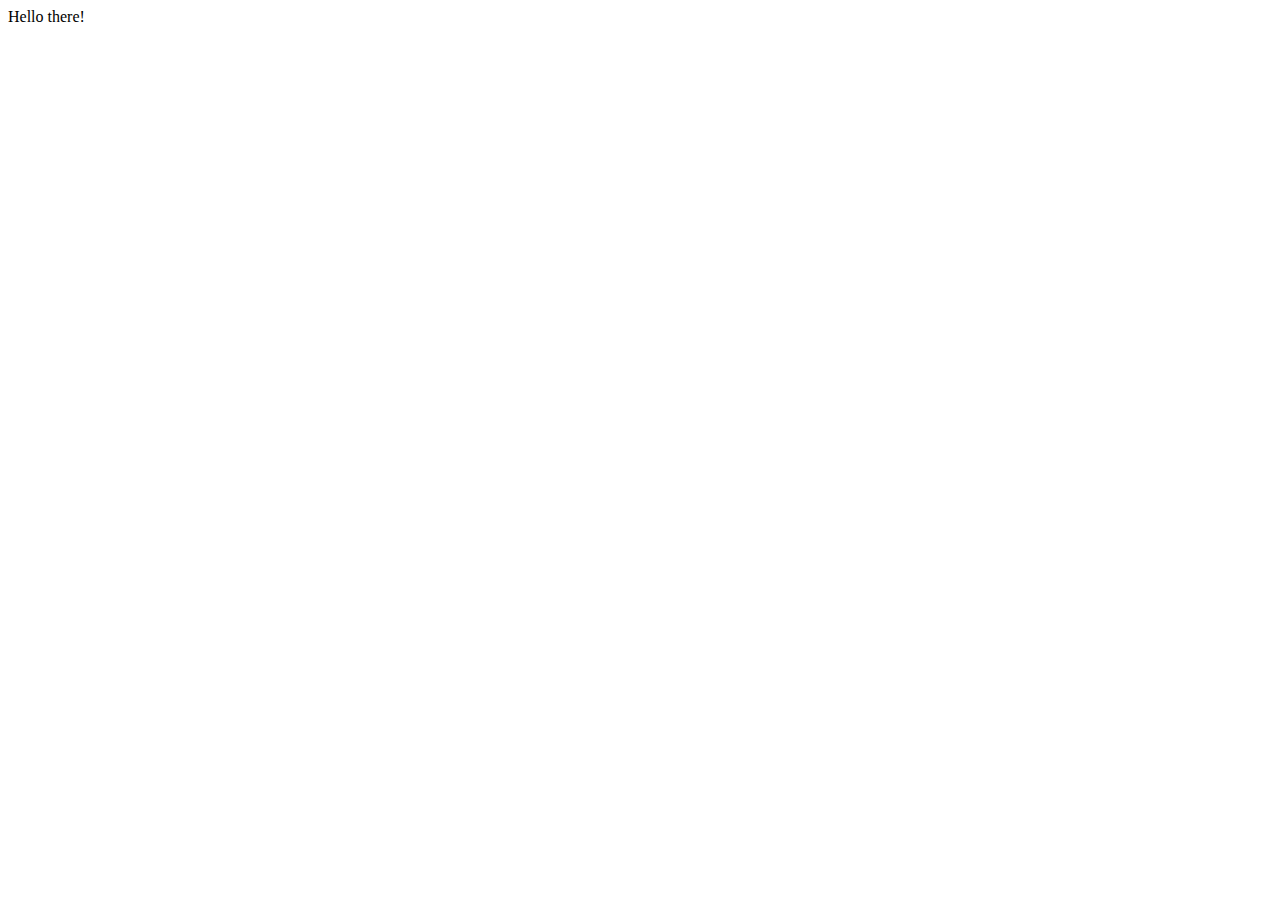
==== Challenge 2.html @ 4d3174f8 "Added styles and tiltle" ====
<!DOCTYPE html>
<html lang="en">
  <head>
    <meta charset="UTF-8" />
    <meta http-equiv="X-UA-Compatible" content="IE=edge" />
    <meta name="viewport" content="width=device-width, initial-scale=1.0" />
    <title>New Project</title>
  </head>
  <body>
    Hello there!
  </body>
</html>
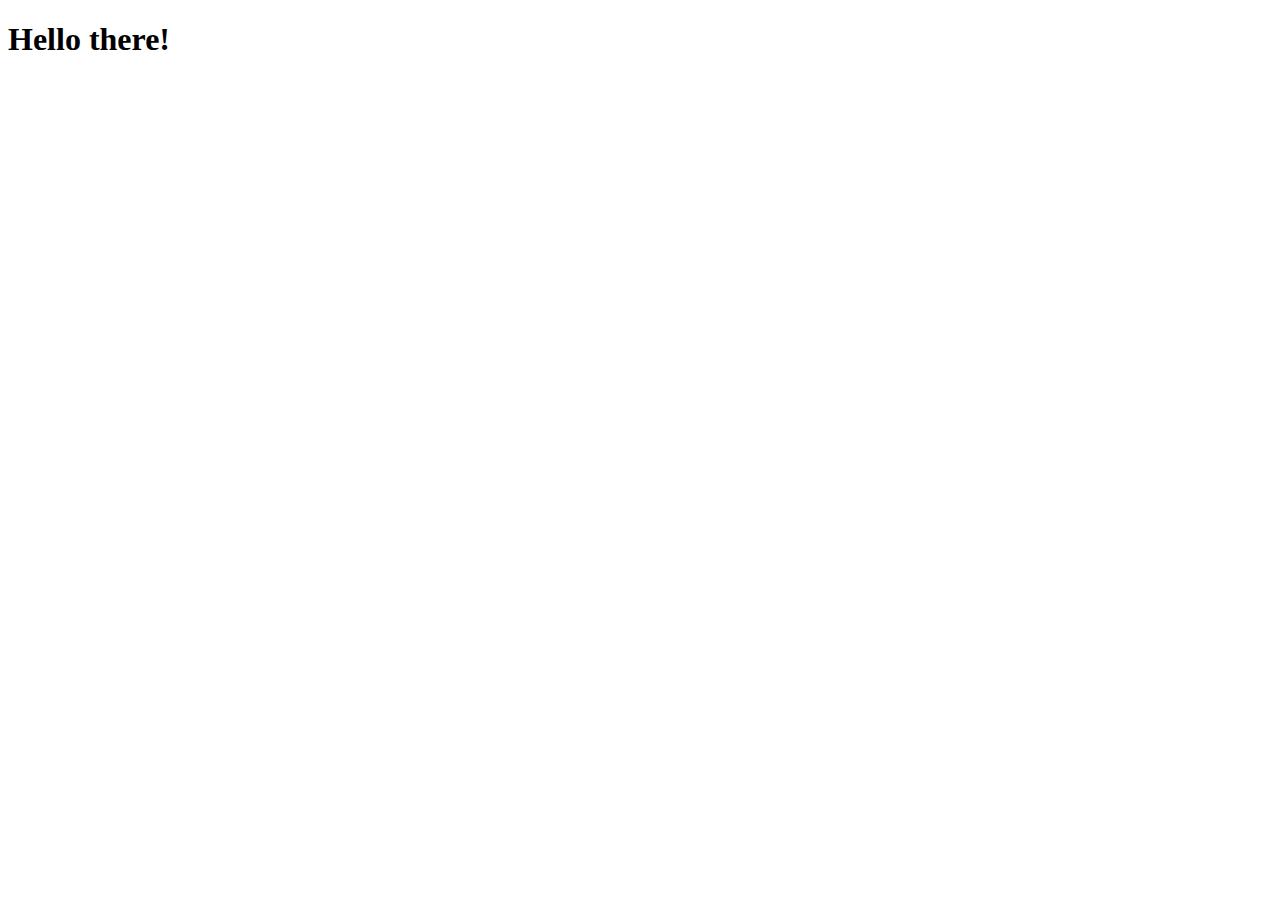
==== commit 5745c9e3: "H1 editorial" ====
--- a/Challenge 2.html
+++ b/Challenge 2.html
@@ -5,8 +5,9 @@
     <meta http-equiv="X-UA-Compatible" content="IE=edge" />
     <meta name="viewport" content="width=device-width, initial-scale=1.0" />
     <title>New Project</title>
+    <style src="/style.css"></style>
   </head>
   <body>
-    Hello there!
+    <h1>Hello there!</h1>
   </body>
 </html>
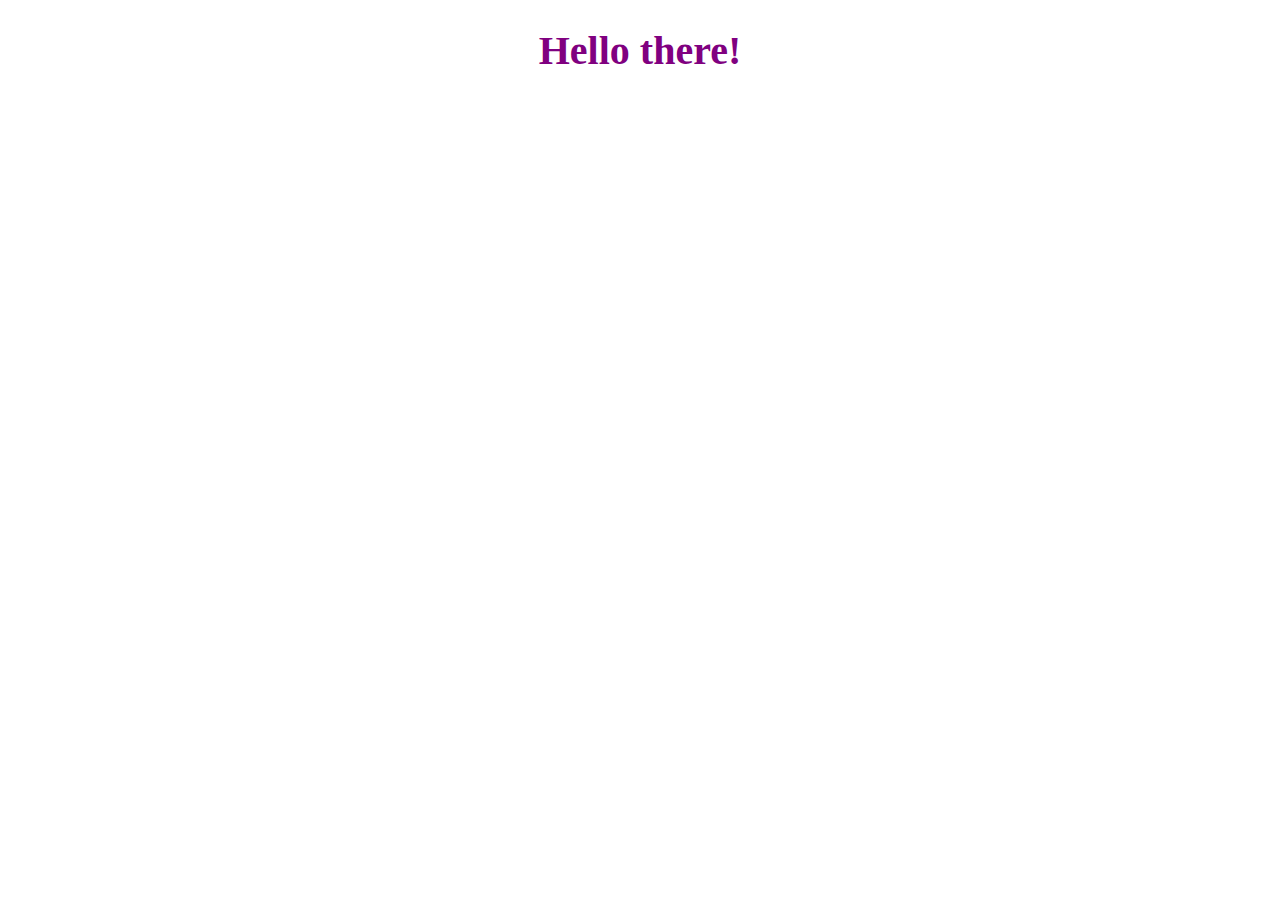
==== commit f3753b12: "Colour and size change!" ====
--- a/Challenge 2.html
+++ b/Challenge 2.html
@@ -5,7 +5,7 @@
     <meta http-equiv="X-UA-Compatible" content="IE=edge" />
     <meta name="viewport" content="width=device-width, initial-scale=1.0" />
     <title>New Project</title>
-    <style src="/style.css"></style>
+    <link rel="stylesheet" href="style.css" />
   </head>
   <body>
     <h1>Hello there!</h1>
--- a/style.css
+++ b/style.css
@@ -0,0 +1,5 @@
+h1 {
+  text-align: center;
+  color: purple;
+  font-size: 40px;
+}
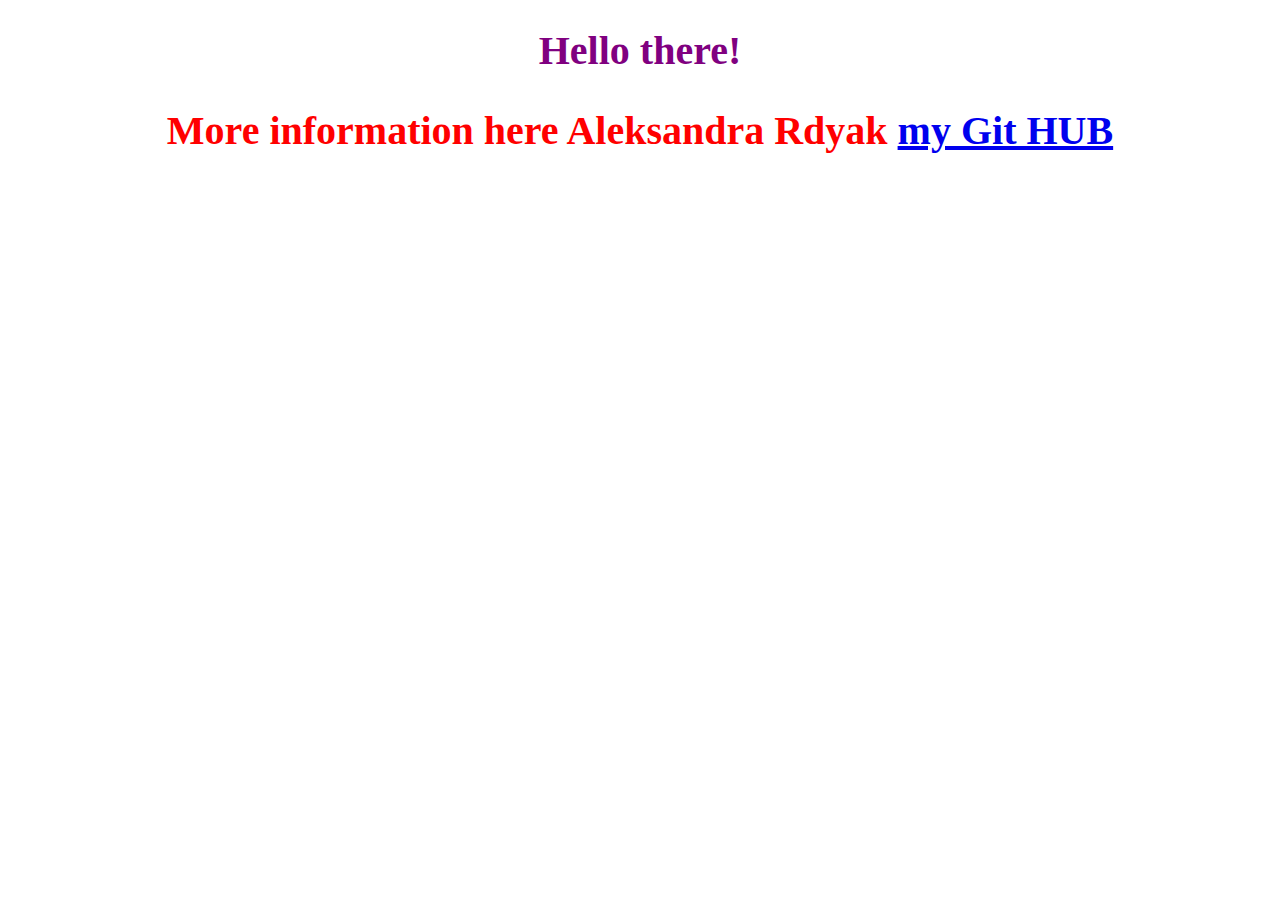
==== commit 619f9eb6: "Added link to my open source." ====
--- a/Challenge 2.html
+++ b/Challenge 2.html
@@ -9,5 +9,6 @@
   </head>
   <body>
     <h1>Hello there!</h1>
+    <h2>More information here Aleksandra Rdyak <a href="https://github.com/AleksRu21/smart-ass">my Git HUB </a></a></h2>
   </body>
 </html>
--- a/style.css
+++ b/style.css
@@ -3,3 +3,9 @@
   color: purple;
   font-size: 40px;
 }
+
+h2 {
+  text-align: center;
+  color: red;
+  font-size: 40px;
+}
